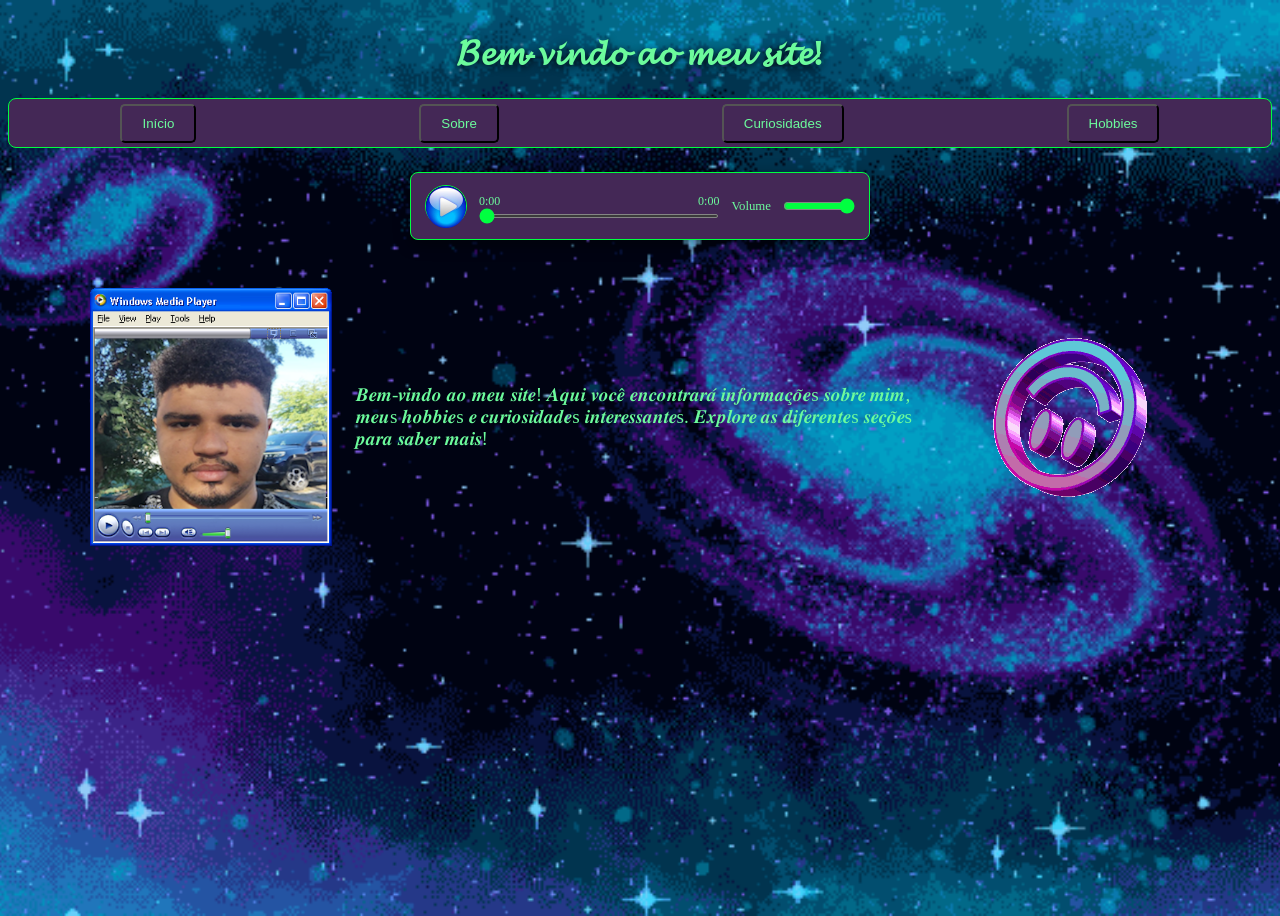
==== Index.html @ 17fc044e "a" ====
<!DOCTYPE html>
<html lang="pt-BR">
<head>
    <meta charset="UTF-8">
    <meta name="viewport" content="width=device-width, initial-scale=1.0">
    <title>My site cool</title>
    <link rel="stylesheet" href="Estilo.css">
    <script src="Escript.js" defer></script>
</head>
<body>
    <div class="caixatop">
        <h1 class="Titulo" aria-label="Bem-vindo ao meu site!">𝓑𝓮𝓶-𝓿𝓲𝓷𝓭𝓸 𝓪𝓸 𝓶𝓮𝓾 𝓼𝓲𝓽𝓮!</h1>
    </div>
    <div Class="menu">
        <nav class="menu-principal">
    <ul>
        <li><button type="button" onclick="window.location.href='Index.html'" class="butao">Início</button></li>
        <li><button type="button" onclick="window.location.href='sobre.html'" class="butao">Sobre</button></li>
        <li><button type="button" onclick="window.location.href='curiosidades.html'" class="butao">Curiosidades</button></li>
        <li><button type="button" onclick="window.location.href='hobbies.html'" class="butao">Hobbies</button></li>
    </ul>
</nav>
    </div>
    <div class="PlayerAudio">
        <button class="AudioPlay" id="audioPlay" type="button" aria-label="Tocar música" aria-pressed="false">
            <span id="audioPlayIcon" aria-hidden="true">&#9654;</span>
        </button>
        <div class="AudioControls">
            <div class="AudioTimes">
                <span id="audioCurrent">0:00</span>
                <span id="audioDuration">0:00</span>
            </div>
            <input class="AudioProgress" id="audioProgress" type="range" min="0" max="0" step="0.1" value="0" aria-label="Progresso da música">
        </div>
        <label class="AudioVolumeLabel" for="audioVolume">Volume</label>
        <input class="AudioVolume" id="audioVolume" type="range" min="0" max="1" step="0.01" value="1" aria-label="Volume da música">
        <span class="AudioStatus" id="audioStatus" role="status" aria-live="polite"></span>
        <audio id="siteAudio" autoplay loop preload="metadata">
            <source src="Midia/Dreamcore.mp3" type="audio/mpeg">
        </audio>
    </div>
    <div class="ConteudoHome">
    <div class="Foto">
        <img src="Midia/Foto.png" alt="Foto de perfil do site" class="FotoPerfil">
    </div>
        <div class="CaixaTexto">
           <p class="TextoC">𝑩𝒆𝒎-𝒗𝒊𝒏𝒅𝒐 𝒂𝒐 𝒎𝒆𝒖 𝒔𝒊𝒕𝒆! 𝑨𝒒𝒖𝒊 𝒗𝒐𝒄𝒆̂ 𝒆𝒏𝒄𝒐𝒏𝒕𝒓𝒂𝒓𝒂́ 𝒊𝒏𝒇𝒐𝒓𝒎𝒂𝒄̧𝒐̃𝒆s 𝒔𝒐𝒃𝒓𝒆 𝒎𝒊𝒎, 𝒎𝒆𝒖s 𝒉𝒐𝒃𝒃𝒊𝒆s 𝒆 𝒄𝒖𝒓𝒊𝒐𝒔𝒊𝒅𝒂𝒅𝒆s 𝒊𝒏𝒕𝒆𝒓𝒆𝒔𝒔𝒂𝒏𝒕𝒆s. 𝑬𝒙𝒑𝒍𝒐𝒓𝒆 𝒂𝒔 𝒅𝒊𝒇𝒆𝒓𝒆𝒏𝒕𝒆s 𝒔𝒆𝒄̧𝒐̃𝒆s 𝒑𝒂𝒓𝒂 𝒔𝒂𝒃𝒆𝒓 𝒎𝒂𝒊𝒔!</p> 
        </div>
        <div class="Foto">  
         <img src="Midia/fundo1.gif" alt="Imagem de emoji" class="Fundo"> 
        </div>
    </div>
</body>
</html>
---- Estilo.css ----
:root {
    --cor-fundo-menu: #442856;
    --cor-texto: #6cfb9c;
    --cor-destaque: #00ff40;
}

body{
    min-height: 100vh;
    background-color: #000;
    background-image: url("Midia/FundoPg.gif");
    background-size: cover;
    background-position: center;
    background-repeat: no-repeat;
}
.caixatop{
    padding: 24px 16px;
    text-align: center;
}
.Titulo{
    margin: 0;
    color: var(--cor-texto);
    font-size: 2.25rem;
    text-shadow: 0 2px 8px rgba(0, 0, 0, 0.9);
}
.menu{
    width: 100%;
    height: 50px;
    background-color: var(--cor-fundo-menu);
    align-items: center;
    display: flex;
    justify-content: space-around;
    box-sizing: border-box;
    border: 1px solid var(--cor-destaque);
    border-radius: 8px;
    
    

}
.menu-principal{
    width: 100%;
}
.menu-principal ul{
    display: flex;
    align-items: center;
    justify-content: space-around;
    list-style: none;
    margin: 0;
    padding: 0;
}
.butao{
    display: inline-block;
    padding: 10px 20px;
    background-color: var(--cor-fundo-menu);
    color: var(--cor-texto);
    text-decoration: none;
    border-radius: 5px;
    transition: background-color 0.3s ease;
}
.Foto{
    display: flex;
    align-items: center;
    justify-content: center;
    flex: 0 1 22%;
}
.ConteudoHome{
    display: flex;
    align-items: center;
    justify-content: center;
    gap: 24px;
    max-width: 1100px;
    margin: 32px auto;
    padding: 16px;
}
.FotoPerfil{
    width: 100%;
    height: auto;
}
.TextoC{
    margin: 0;
    padding: 0;
    font-size: 1.2rem;
    color: var(--cor-texto);
    text-align: left;
}
@media (max-width: 600px){
    .ConteudoHome{
        flex-direction: column;
    }
    .Foto{
        width: min(100%, 320px);
        flex-basis: auto;
    }
    .FotoPerfil{
        width: 100%;
    }
    .TextoC{
        text-align: center;
    }
}
.CaixaTexto{
    flex: 1;
    min-width: 0;
    max-width: 600px;
    color: var(--cor-fundo-menu);
    text-align: justify; 
}
.CaixaRolagem{
    width: min(70%, 900px);
    height: 70vh;
    box-sizing: border-box;
    margin: 24px auto;
    padding: 24px;
    overflow-y: auto;
    background: rgba(15, 8, 24, 0.9);
    border: 1px solid var(--cor-destaque);
    border-radius: 12px;
    box-shadow: 0 8px 24px rgba(0, 0, 0, 0.55);
    scrollbar-color: var(--cor-destaque) var(--cor-fundo-menu);
}
.topico{
    padding: 20px;
    color: var(--cor-texto);
    background: rgba(68, 40, 86, 0.75);
    border: 1px solid rgba(108, 251, 156, 0.35);
    border-radius: 8px;
    line-height: 1.7;
}
.topico h2{
    margin-top: 0;
}
@media (max-width: 600px){
    .CaixaRolagem{
        width: calc(100% - 32px);
        height: 60vh;
        padding: 14px;
    }
    .topico{
        padding: 16px;
    }
}
.PlayerAudio{
    display: flex;
    align-items: center;
    gap: 12px;
    width: min(460px, calc(100% - 32px));
    box-sizing: border-box;
    margin: 24px auto;
    padding: 12px 14px;
    background-color: var(--cor-fundo-menu);
    border: 1px solid var(--cor-destaque);
    border-radius: 8px;
    color: var(--cor-texto);
    box-shadow: 0 4px 16px rgba(0, 0, 0, 0.45);
}
.PlayerAudio audio{
    display: none;
}
.AudioPlay{
    display: grid;
    flex: 0 0 42px;
    width: 42px;
    height: 42px;
    box-sizing: border-box;
    padding: 0;
    place-items: center;
    border: 1px solid var(--cor-destaque);
    border-radius: 50%;
    background-color: #000;
    color: var(--cor-texto);
    font-size: 16px;
    cursor: pointer;
}
.AudioPlay:hover,
.AudioPlay:focus-visible{
    background-color: var(--cor-destaque);
    color: #000;
}
.AudioPlay span{
    display: grid;
    width: 100%;
    height: 100%;
    place-items: center;
}
.AudioPlay img{
    display: block;
    width: 100%;
    height: 100%;
    object-fit: contain;
}
.AudioControls{
    flex: 1;
    min-width: 0;
}
.AudioTimes{
    display: flex;
    justify-content: space-between;
    margin-bottom: 5px;
    color: var(--cor-texto);
    font-size: 0.75rem;
    font-variant-numeric: tabular-nums;
}
.AudioProgress,
.AudioVolume{
    accent-color: var(--cor-destaque);
    cursor: pointer;
}
.AudioProgress{
    display: block;
    width: 100%;
    height: 4px;
    margin: 0;
}
.AudioVolumeLabel{
    color: var(--cor-texto);
    font-size: 0.8rem;
}
.AudioVolume{
    width: 72px;
    margin: 0;
}
.AudioStatus{
    position: absolute;
    width: 1px;
    height: 1px;
    overflow: hidden;
    clip: rect(0, 0, 0, 0);
    white-space: nowrap;
}
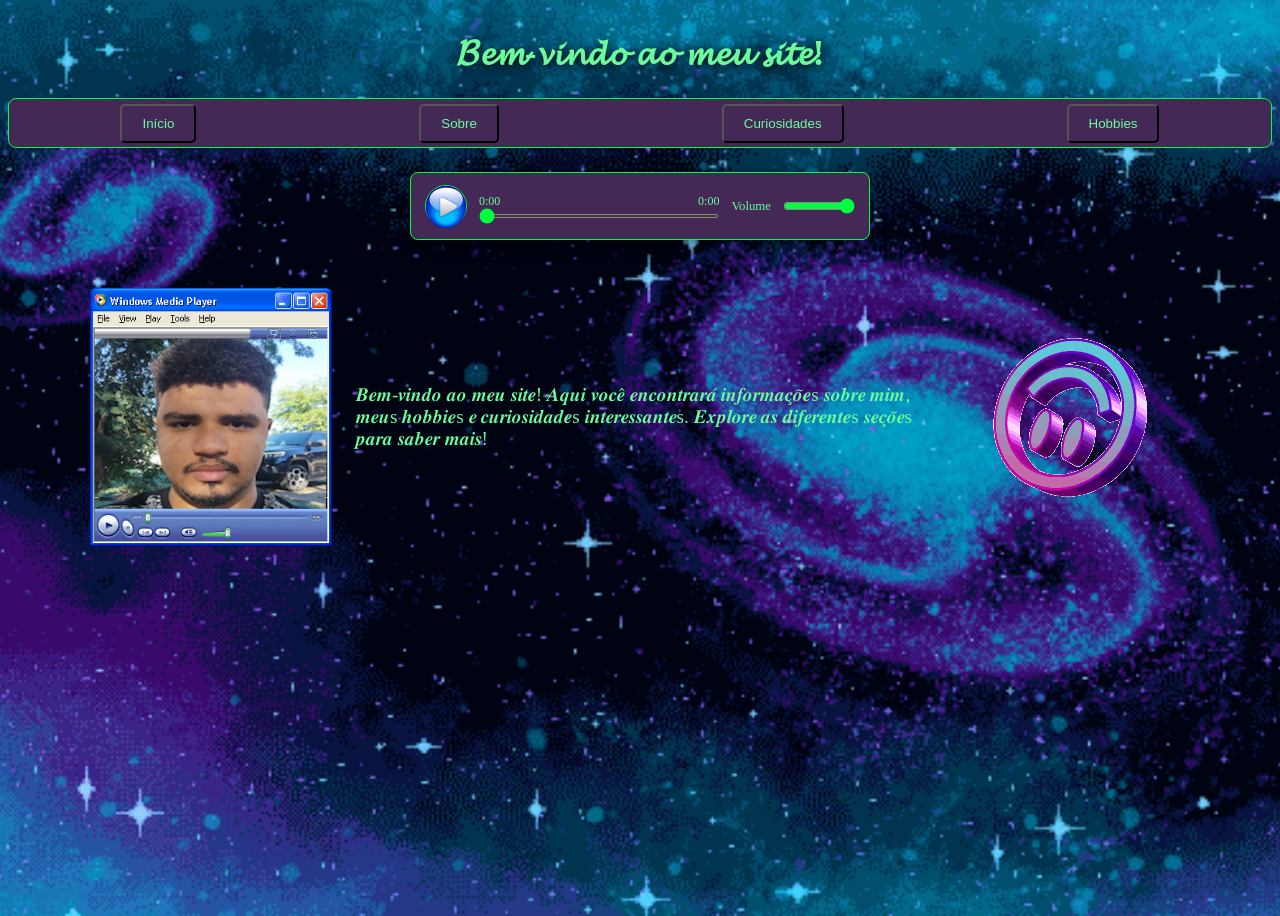
==== commit bd736856: "Please enter the commit message for your changes. Lines starting  with '#' will be ignored, and an e" ====
--- a/Index.html
+++ b/Index.html
@@ -5,6 +5,7 @@
     <meta name="viewport" content="width=device-width, initial-scale=1.0">
     <title>My site cool</title>
     <link rel="stylesheet" href="Estilo.css">
+    <link rel="icon" type="image/png" href="Midia/Icone.png">
     <script src="Escript.js" defer></script>
 </head>
 <body>
--- a/Estilo.css
+++ b/Estilo.css
@@ -2,6 +2,7 @@
     --cor-fundo-menu: #442856;
     --cor-texto: #6cfb9c;
     --cor-destaque: #00ff40;
+    --cor-cursor: #00fff2;
 }
 
 body{
@@ -12,6 +13,26 @@
     background-position: center;
     background-repeat: no-repeat;
 }
+.EfeitoCursor{
+    position: fixed;
+    z-index: 9999;
+    color: var(--cor-cursor);
+    font-size: 15px;
+    line-height: 1;
+    pointer-events: none;
+    text-shadow: 0 0 8px var(--cor-destaque);
+    animation: brilhoCursor 650ms ease-out forwards;
+}
+@keyframes brilhoCursor{
+    from{
+        opacity: 1;
+        transform: translate(-50%, -50%) scale(1);
+    }
+    to{
+        opacity: 0;
+        transform: translate(calc(-50% + var(--desvio-x)), calc(-50% + var(--desvio-y))) scale(0.2);
+    }
+}
 .caixatop{
     padding: 24px 16px;
     text-align: center;
@@ -55,6 +76,31 @@
     text-decoration: none;
     border-radius: 5px;
     transition: background-color 0.3s ease;
+}
+#hobbies,
+#sobre,
+#contatos{
+    width: min(90%, 800px);
+    box-sizing: border-box;
+    margin: 24px auto;
+    padding: 20px 24px;
+    color: var(--cor-texto);
+    background: rgba(15, 8, 24, 0.9);
+    border: 1px solid var(--cor-destaque);
+    border-radius: 12px;
+    box-shadow: 0 8px 24px rgba(0, 0, 0, 0.55);
+}
+#hobbies li,
+#sobre li{
+    margin: 8px 0;
+    line-height: 1.6;
+}
+#sobre p{
+    line-height: 1.7;
+    text-align: justify;
+}
+#contatos p{
+    line-height: 1.6;
 }
 .Foto{
     display: flex;
@@ -117,6 +163,33 @@
     box-shadow: 0 8px 24px rgba(0, 0, 0, 0.55);
     scrollbar-color: var(--cor-destaque) var(--cor-fundo-menu);
 }
+.LayoutCuriosidades{
+    display: flex;
+    align-items: center;
+    justify-content: center;
+    gap: 24px;
+    width: calc(100% - 32px);
+    max-width: 1500px;
+    margin: 24px auto;
+}
+.LayoutCuriosidades .CaixaRolagem{
+    flex: 1;
+    width: auto;
+    min-width: 0;
+    margin: 0;
+}
+.DecoracaoCuriosidades{
+    flex: 0 1 18%;
+    max-width: 220px;
+    margin: 0;
+}
+.DecoracaoCuriosidades img{
+    display: block;
+    width: 100%;
+    max-height: 50vh;
+    object-fit: contain;
+    border-radius: 8px;
+}
 .topico{
     padding: 20px;
     color: var(--cor-texto);
@@ -129,6 +202,18 @@
     margin-top: 0;
 }
 @media (max-width: 600px){
+    .LayoutCuriosidades{
+        flex-direction: column;
+    }
+    .LayoutCuriosidades .CaixaRolagem{
+        width: 100%;
+        height: 60vh;
+        padding: 14px;
+    }
+    .DecoracaoCuriosidades{
+        width: min(100%, 220px);
+        flex-basis: auto;
+    }
     .CaixaRolagem{
         width: calc(100% - 32px);
         height: 60vh;
